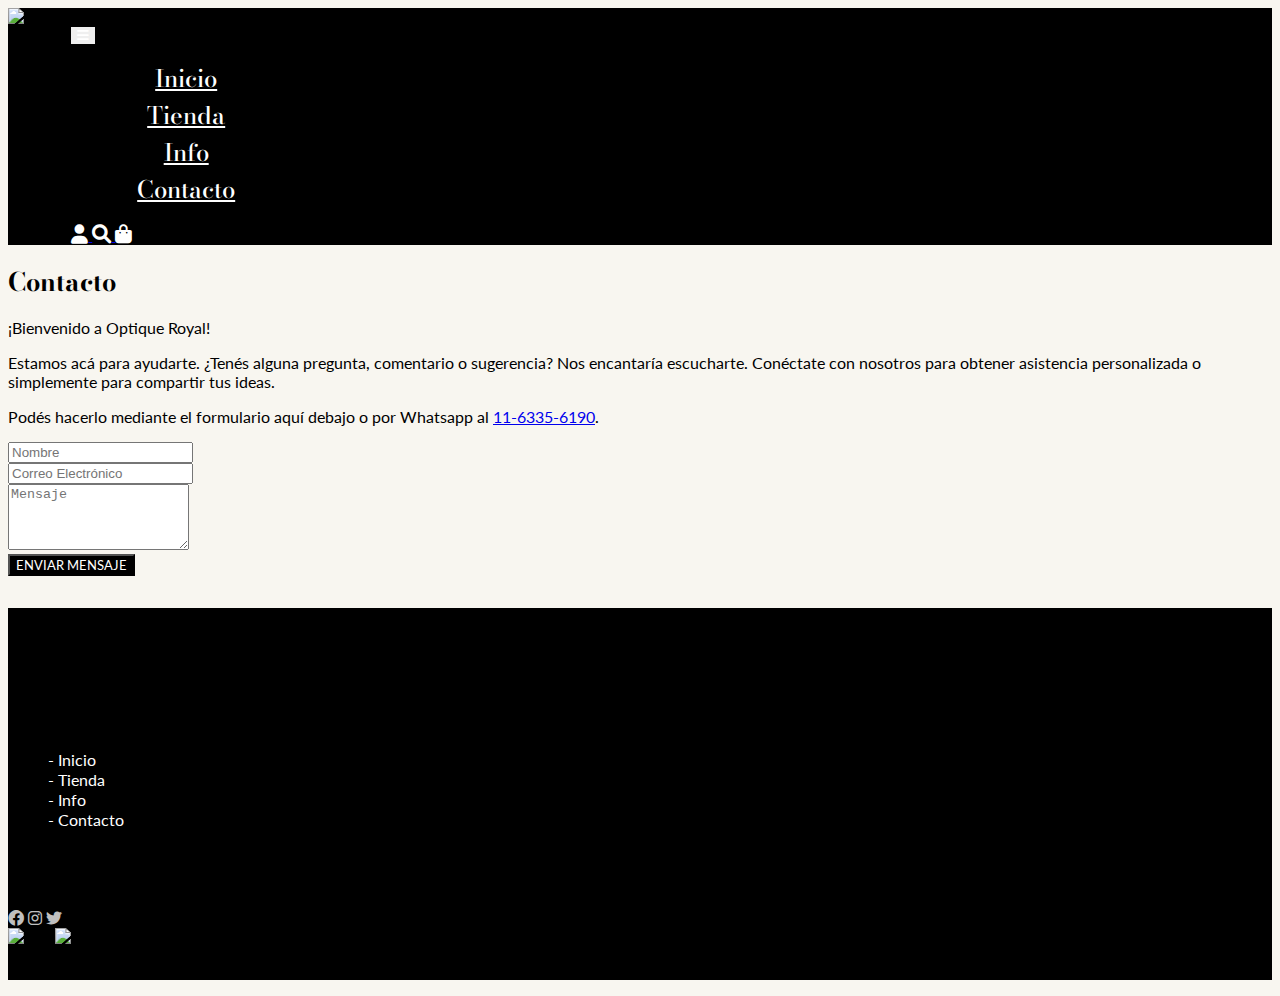
==== contacto.html @ 5d3ec6ba "Add files via upload" ====
<!doctype html>
<html lang="en">
<head>
    <meta charset="utf-8">
    <meta name="viewport" content="width=device-width, initial-scale=1">
    <link href="https://cdn.jsdelivr.net/npm/bootstrap@5.0.2/dist/css/bootstrap.min.css" rel="stylesheet" integrity="sha384-EVSTQN3/azprG1Anm3QDgpJLIm9Nao0Yz1ztcQTwFspd3yD65VohhpuuCOmLASjC" crossorigin="anonymous">
    <link rel="stylesheet" href="https://cdnjs.cloudflare.com/ajax/libs/font-awesome/6.0.0-beta3/css/all.min.css">
    <link href="https://fonts.googleapis.com/css2?family=Bodoni+Moda:wght@700&family=Lato:wght@400&display=swap" rel="stylesheet">
    <link rel="stylesheet" href="style.css">
    <link rel="preconnect" href="https://fonts.googleapis.com">
    <link rel="preconnect" href="https://fonts.gstatic.com" crossorigin>
    <link href="https://fonts.googleapis.com/css2?family=Lato:ital,wght@0,100;0,300;0,400;0,700;0,900;1,100;1,300;1,400;1,700;1,900&display=swap" rel="stylesheet">
    <link rel="icon" href="sources/imagenes/loguito.png" type="image/x-icon">
    <title>Optique Royale</title>
</head>

<body >
  <!--Cabecera y nav-->
  <header class="text-center py-4">
    <img src="sources/imagenes/logo.png" alt="Logo" class="img-fluid w-25">
 </header>
  <nav class="navbar navbar-expand-lg navbar-light" style="padding-left: 5%; padding-right: 5%;">
      <button class="navbar-toggler" type="button" data-bs-toggle="collapse" data-bs-target="#navbarNav" aria-controls="navbarNav" aria-expanded="false" aria-label="Toggle navigation">
          <i class="fas fa-bars" style="color: rgb(255, 255, 255);"></i> 
      </button>
      <div class="collapse navbar-collapse" id="navbarNav">
          <ul class="navbar-nav me-auto">
              <li class="nav-item">
                  <a class="nav-link" href="index.html">Inicio</a>
              </li>
              <li class="nav-item">
                  <a class="nav-link" href="tienda.html">Tienda</a>
              </li>
              <li class="nav-item">
                  <a class="nav-link" href="info.html">Info</a>
              </li>
              <li class="nav-item">
                  <a class="nav-link" href="contacto.html">Contacto</a>
              </li>
          </ul>
          <div class="d-flex align-items-center ">
              <a href="#" class="nav-icon mx-2">
                  <i class="fas fa-user"></i>
              </a>
              <a href="#" class="nav-icon mx-2">
                  <i class="fas fa-search"></i>
              </a>
              <a href="#" class="nav-icon mx-2">
                  <i class="fa-solid fa-bag-shopping"></i>
              </a>
          </div>
      </div>
    </nav>

    <div class="container my-5">
        <div class="row text-center">
            <h1 class="titulolentes">Contacto</h1>
            <p class="contac">¡Bienvenido a Optique Royal!</p>
            <p class="col-md-7 mx-auto contac"">Estamos acá para ayudarte. ¿Tenés alguna pregunta, comentario o sugerencia? Nos encantaría escucharte. Conéctate con nosotros para obtener asistencia personalizada o simplemente para compartir tus ideas.</p>
            <p class="contac">Podés hacerlo mediante el formulario aquí debajo o por Whatsapp al <a href="https://wa.me/5491163356190" target="_blank">11-6335-6190</a>.</p>
        </div>

        <div class="row justify-content-center">
            <div class="col-md-6">
                <form>
                    <div class="row mb-3">
                        <div class="col-md-6 mt-2">
                            <input type="text" class="form-control" placeholder="Nombre" required>
                        </div>
                        <div class="col-md-6 mt-2">
                            <input type="email" class="form-control" placeholder="Correo Electrónico" required>
                        </div>
                    </div>
                    <div class="mb-3">
                        <textarea class="form-control" rows="4" placeholder="Mensaje" required></textarea>
                    </div>
                    <button type="submit" class="btn boton w-100">ENVIAR MENSAJE</button>
                </form>
            </div>
        </div>
    </div>

    <script src="https://cdn.jsdelivr.net/npm/bootstrap@5.3.0/dist/js/bootstrap.bundle.min.js"></script>
    
    <!--Footer-->
    <footer class="text-white pt-3">
            <div class="container">
              <div class="row">
                <div class="col-md-3 mb-3">
                  <h5>Optique Royale</h5>
                  <p> En Optique Royale, combinamos artesanía de lujo con
                  precisión óptica para ofrecer una experiencia visual
                  inigualable. Descubre la
                  perfección a través de nuestras colecciones de gafas
                  de lujo</p>
                </div>

                <div class="col-md-3 mb-3 text-center">
                  <h5>Información</h5>
                  <ul class="list-unstyled">
                    <li><a href="#" class="text-white">- Inicio</a></li>
                    <li><a href="#" class="text-white">- Tienda</a></li>
                    <li><a href="#" class="text-white">- Info</a></li>
                    <li><a href="#" class="text-white">- Contacto</a></li>
                  </ul>
                </div>

                <div class="col-md-3 mb-4 text-center">
                  <h5>Conéctate con Nosotros</h5>
                  <a href="https://www.facebook.com" target="_blank" class="me-3">
                    <i class="fa-brands fa-facebook" style="color: #c0c0c0;"></i>
                  </a>
                  <a href="https://www.instagram.com" target="_blank" class="me-3">
                    <i class="fa-brands fa-instagram" style="color: #c0c0c0;"></i>
                  </a>
                  <a href="https://www.twitter.com" target="_blank" class="me-3">
                    <i class="fa-brands fa-twitter" style="color: #c0c0c0;"></i>
                  </a>
                </div>

                <div class="col-md-3 mb-3 text-center">
                  <img src="sources/imagenes/datafiscal.png" alt="data" class="img-fluid">
                  <img src="sources/imagenes/cerifed store.png" alt="cetificado" class="img-fluid">
              </div>
            </div>

            <div class="text-center py-3">
              <p class="mb-0">&copy; 2024 Optique Royale. Todos los derechos reservados.</p>
            </div>
          </footer>

    <script src="https://code.jquery.com/jquery-3.5.1.slim.min.js"></script>
    <script src="https://cdn.jsdelivr.net/npm/@popperjs/core@2.9.2/dist/umd/popper.min.js"></script>
    <script src="https://stackpath.bootstrapcdn.com/bootstrap/4.5.2/js/bootstrap.min.js">    </script>
    <script src="https://cdn.jsdelivr.net/npm/bootstrap@5.0.2/dist/js/bootstrap.bundle.min.js" integrity="sha384-MrcW6ZMFYlzcLA8Nl+NtUVF0sA7MsXsP1UyJoMp4YLEuNSfAP+JcXn/tWtIaxVXM" crossorigin="anonymous"></script>
</body>
</html>
---- style.css ----
body {
	background-color: #F8F6F0;
}
/*header y nav*/
header {
	background-color: #000000;
}

.navbar{
	background-color: #000000;
	padding: 0;
}

.nav-link {
	font-size: clamp(14px, 2vw, 24px);
	margin: auto;
	display: block;
	font-weight: 500; 
	font-family: 'Bodoni Moda', serif; 
	color: #ffffff !important;
	text-align: center;
}

.nav-item {
	width: 150px;
}

.nav-link:hover {
	color: #000000 !important;
}

.nav-item:hover {
	background-color: #C0C0C0;
}

.nav-icon i {
		font-size: 1.2em; 
		color: #ffffff;  
}

.navbar-toggler {
	border: none; 
}

/*Carruseles */
.carousel-item {
	width: 100%;
	max-height: 800px;
}

.descuento{
	background-color: #000000;
	color: #ffffff;
	font-family: 'Lato', sans-serif;
	font-size: 2rem;
}

.carousel-colection{
	background-color: #c0c0c0;
	width: 100%;
	display: none;
}

.colection{
	background-color: #c0c0c0;
	width: 100%;
}

.cont1{
	padding: 20px;
	height: auto;
	object-fit: cover;
}
.custom-caption {
	position: absolute;
	top: 70%;
	right: 60%;
	text-align: left;
	color: white;
	background: linear-gradient(to bottom, rgba(0, 0, 0, 0.8), rgba(0, 0, 0, 0));
  }
  
  .custom-caption h1 {
	margin-left: 30px;
	font-size: 3em;
	font-weight: bold;
	font-family: 'Bodoni Moda', sans-serif;
  }
  
  .custom-caption p {
	margin-left: 30px;
	font-size: 1.5em;
	font-family: 'Lato', sans-serif;
	font-weight: 400;
  }

h3{
	font-family: 'Bodoni Moda', serif;
	font-size: clamp(1.5rem, 2vw, 4rem);
}

.contac{
	font-family: 'Lato', sans-serif;
}

.boton{
	background-color: #000000;
	color: #ffffff;
	font-family: 'Lato', sans-serif;
}

.image-overlay {
	position: relative;
	display: inline-block;
	transition: transform 0.5s ease;
}

.image-overlay:hover{
	transform: scale(1.1); 
}
  
.image-overlay img {
	width: 100%;
	height: auto;
}

.card{
	transition: transform 0.5s ease;
}

.card:hover{
	transform: scale(1.1);
}
  
.title-overlay {
	position: absolute;
	bottom: 0;
	width: 100%;
	background: linear-gradient(to top, rgba(0, 0, 0, 0.8), rgba(0, 0, 0, 0)); 
	color: white;
	text-align: center;
	padding: 10px 0;
}
  
.title-overlay h4 {
	font-size: 2em;
	font-weight: 700;
	font-family: 'Lato', sans-serif;
}
  
/* imagenes producto */

.product{
	color: inherit;
	text-decoration: none;
}

.card-title{
	font-family: 'Lato', sans-serif;
	font-weight: 300;
}

.card-text{
	font-family: 'Lato', sans-serif;
	font-weight: 300;
	color: #c0c0c0;
}

.prod{
	transition: transform 0.5s ease;
}
.prod:hover{
	transform: scale(1.1); 
}

.mini {
	width: 150px;
}

.mini:hover {
	transform: scale(1.1);
}

.precio{
	font-family: 'Bodoni Moda', serif;
}

.titulolentes{
	font-family: 'Bodoni Moda', serif;
	font-size: clamp(1.5rem, 2vw, 4rem);
}

.quantity-input {
		width: 60px;
}

.minigaleria {
	display: none;
}

.boton-compra{
	background-color: #000000;
	color: #ffffff;
	font-family: 'Lato', sans-serif;
}

.spec{
	font-family: 'Lato', serif;
	font-size: clamp(1.5rem, 2vw, 4rem);
}

.relacionados{
	background-color: #c0c0c0;
	width: 100%;
	padding: 20px;
}

.relacionadoRes{
	display: none;
	background-color: #c0c0c0;
	width: 100%;
	padding: 20px;
}
/* Info */

.category-title {
		font-family: 'Bodoni Moda', serif;
		font-size: 1.5rem;
		margin-top: 20px;
}


.sidebar {
		font-family: 'Lato', sans-serif;
		font-size: clamp(14px, 2vw, 24px);
		font-weight: 300;
		color: #000000;
		position: absolute;
		top: 250px;
		left: 40px;
}

.textbar {
	  font-family: 'Lato', sans-serif;
		display: block;
		color: inherit;
		text-decoration: none;
		margin-bottom: 5px;
}

/* Puntos de ruptura */
@media (max-width: 1200px) {
	.carousel-item  {
			max-height: 400px; 
	}
}


@media (max-width: 400px) {
	.carousel-item {
			max-height: 300px; 
	}
	.colection{
		display: none;
	}
	.carousel-colection{
		display: block;
	}
	.minigaleria {
		display: block;
	}
	.galleria {
			display: flex;
			gap: 5px; 
			flex-wrap: wrap; 
			justify-content: center; 
			margin-top: 10px;
	}
	.galeria img {
			width: 50px; 
			height: auto;
			cursor: pointer; 
			transition: transform 0.2s ease; 
	}
	.galeria img:hover {
			transform: scale(1.1); 
	}
	.relacionados{
		display: none;
	}
	.relacionadoRes{
		display: block;
	}
	.sidebar{
		display: none;
	}
	.custom-caption{
		display: none;
	}
}

/* Footer */ 
footer {
	background-color: #000000;	
}

footer h5 {
	font-family: Bodoni Moda, serif;
	font-size: 1.2rem;
	margin-bottom: 1rem;
}

footer a {
	font-family: Lato, sans-serif;
	color: #ffffff;
	text-decoration: none;
}
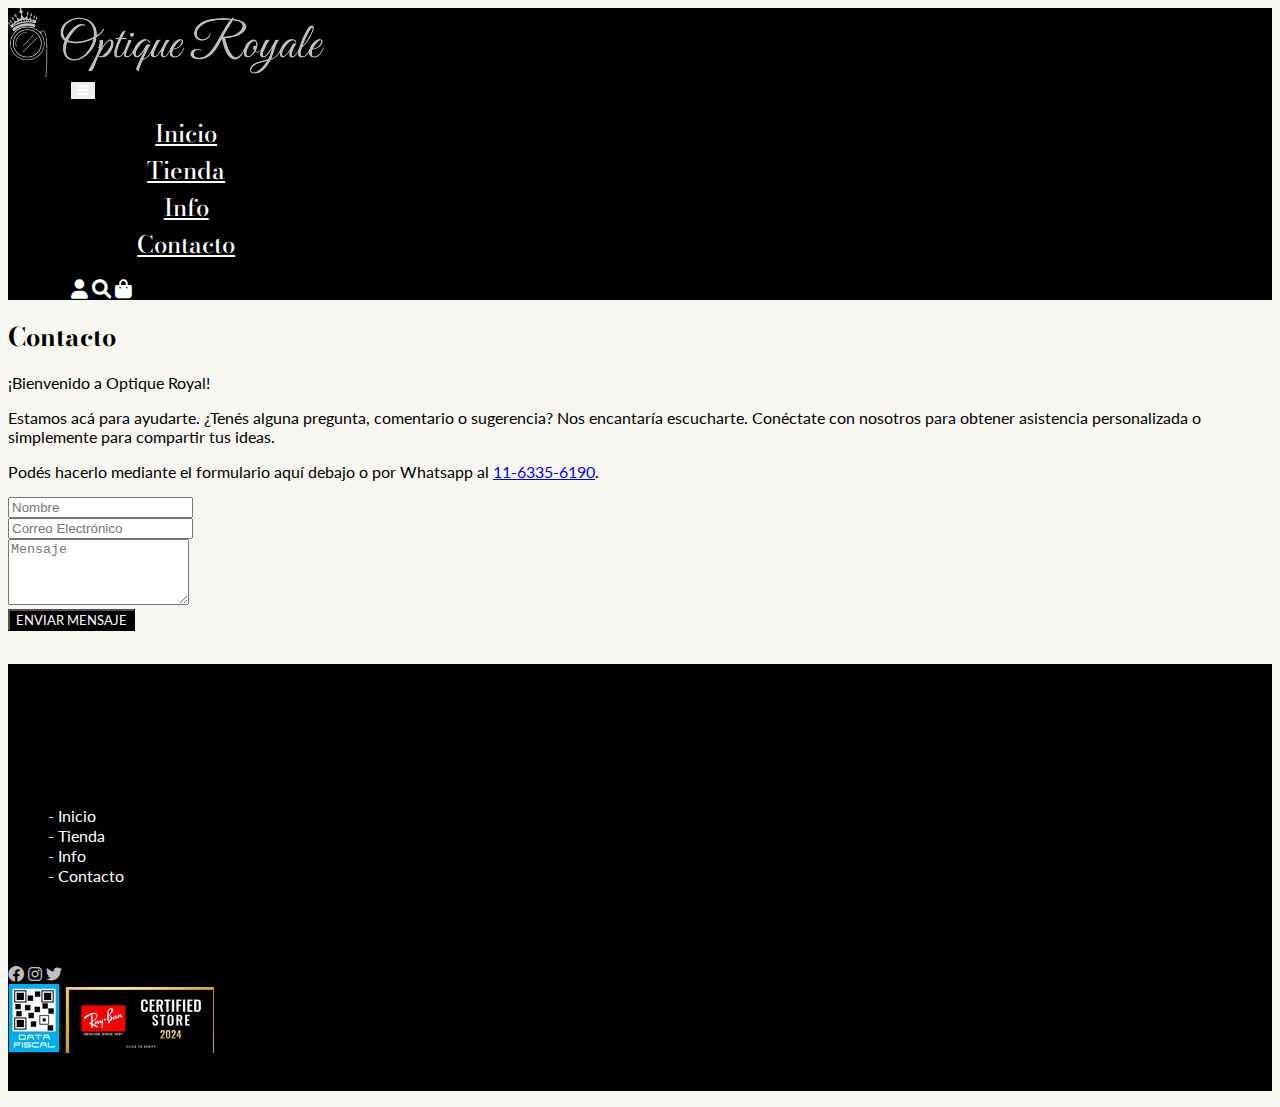
==== commit 0432479c: "Update contacto.html" ====
--- a/contacto.html
+++ b/contacto.html
@@ -17,7 +17,7 @@
 <body >
   <!--Cabecera y nav-->
   <header class="text-center py-4">
-    <img src="sources/imagenes/logo.png" alt="Logo" class="img-fluid w-25">
+    <img src="sources/imagenes/logo.png" alt="Logo" class="img-fluid logoimg">
  </header>
   <nav class="navbar navbar-expand-lg navbar-light" style="padding-left: 5%; padding-right: 5%;">
       <button class="navbar-toggler" type="button" data-bs-toggle="collapse" data-bs-target="#navbarNav" aria-controls="navbarNav" aria-expanded="false" aria-label="Toggle navigation">
--- a/style.css
+++ b/style.css
@@ -4,6 +4,10 @@
 /*header y nav*/
 header {
 	background-color: #000000;
+}
+
+.logoimg{
+	width: 25%;
 }
 
 .navbar{
@@ -257,6 +261,9 @@
 
 
 @media (max-width: 400px) {
+	.logoimg{
+		width: 50%;
+	}
 	.carousel-item {
 			max-height: 300px; 
 	}
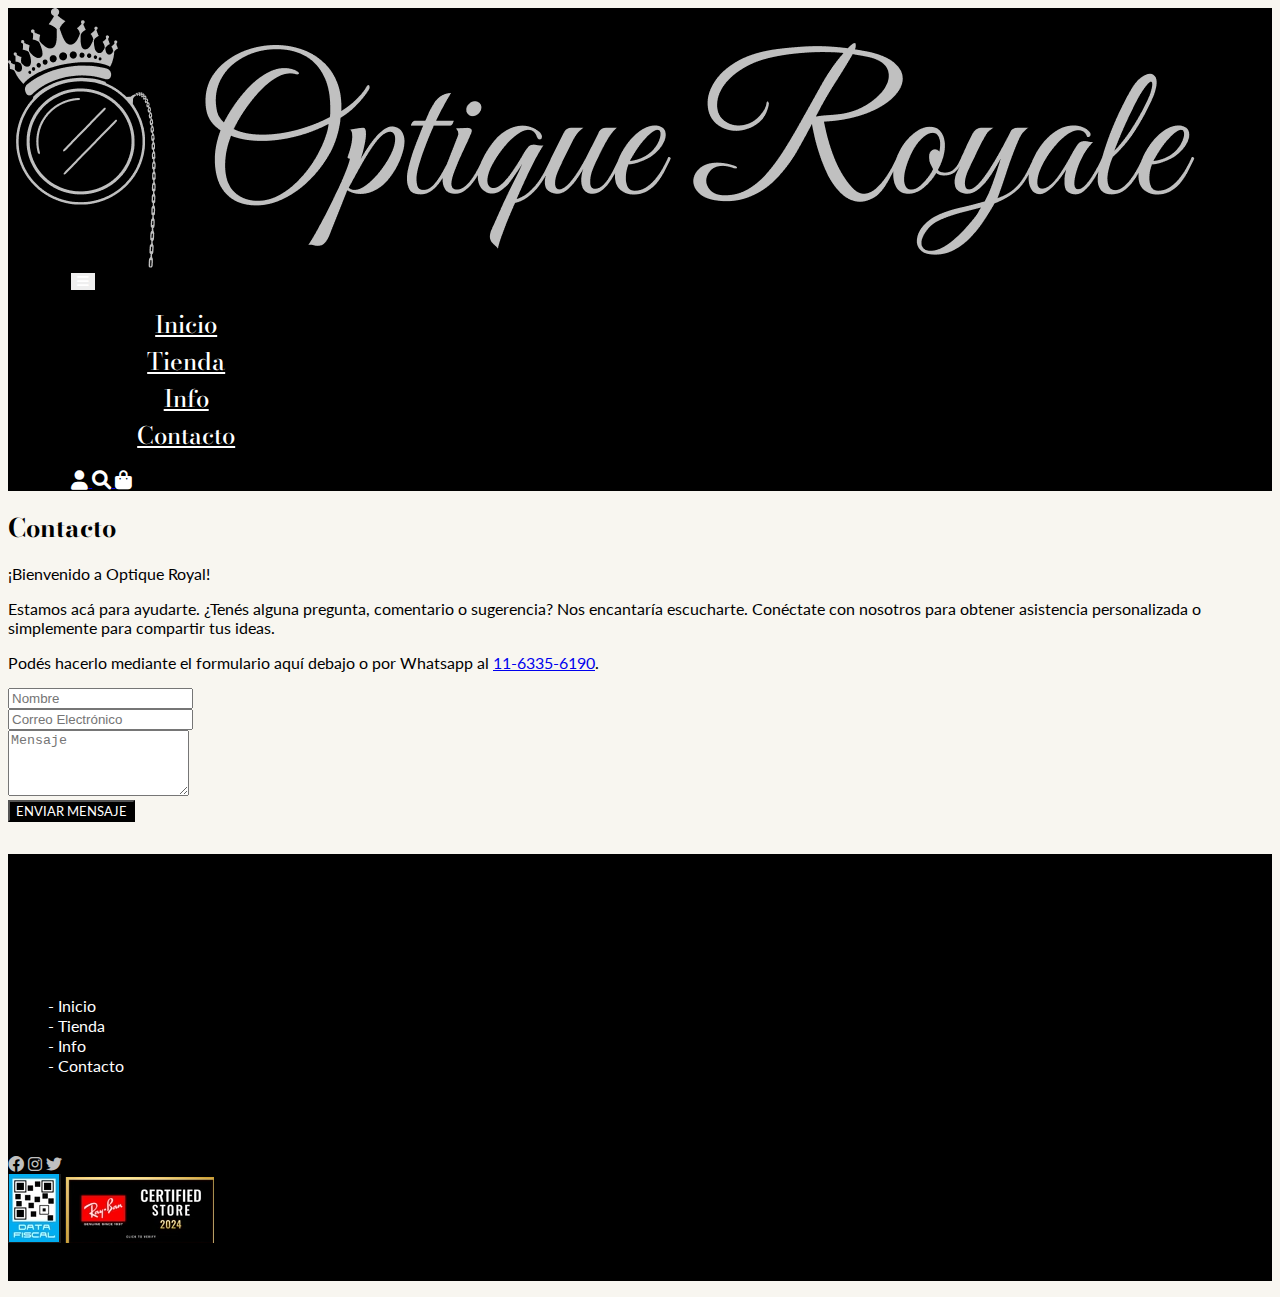
==== commit fb1cd417: "Add files via upload" ====
--- a/contacto.html
+++ b/contacto.html
@@ -17,7 +17,7 @@
 <body >
   <!--Cabecera y nav-->
   <header class="text-center py-4">
-    <img src="sources/imagenes/logo.png" alt="Logo" class="img-fluid logoimg">
+    <img src="sources/imagenes/logo.png" alt="Logo" class="img-fluid w-25">
  </header>
   <nav class="navbar navbar-expand-lg navbar-light" style="padding-left: 5%; padding-right: 5%;">
       <button class="navbar-toggler" type="button" data-bs-toggle="collapse" data-bs-target="#navbarNav" aria-controls="navbarNav" aria-expanded="false" aria-label="Toggle navigation">
--- a/style.css
+++ b/style.css
@@ -6,9 +6,6 @@
 	background-color: #000000;
 }
 
-.logoimg{
-	width: 25%;
-}
 
 .navbar{
 	background-color: #000000;
@@ -208,6 +205,31 @@
 	font-family: 'Lato', sans-serif;
 }
 
+.btncarrito{
+	background-color: #000000;
+	color: #ffffff;
+}
+
+.btn-primary{
+	background-color: #000000;
+}
+
+.modal-content{
+	font-family: 'Bodoni Moda', sans-serif;
+}
+
+.modal-body{
+	font-family: 'Lato', sans-serif;
+	font-weight: 400;
+	background-color: #F8F6F0;
+}
+
+.modal-footer{
+	font-family: 'Lato', sans-serif;
+	font-weight: 600;
+	background-color: #F8F6F0;
+}
+
 .spec{
 	font-family: 'Lato', serif;
 	font-size: clamp(1.5rem, 2vw, 4rem);
@@ -225,14 +247,18 @@
 	width: 100%;
 	padding: 20px;
 }
+
 /* Info */
+.info{
+	font-family: 'Lato', sans-serif;
+	font-weight: 300;
+}
 
 .category-title {
 		font-family: 'Bodoni Moda', serif;
 		font-size: 1.5rem;
 		margin-top: 20px;
 }
-
 
 .sidebar {
 		font-family: 'Lato', sans-serif;
@@ -252,6 +278,9 @@
 		margin-bottom: 5px;
 }
 
+.logo{
+	width: 25%;
+}
 /* Puntos de ruptura */
 @media (max-width: 1200px) {
 	.carousel-item  {
@@ -260,8 +289,8 @@
 }
 
 
-@media (max-width: 400px) {
-	.logoimg{
+@media (max-width: 600px) {
+	.logo{
 		width: 50%;
 	}
 	.carousel-item {
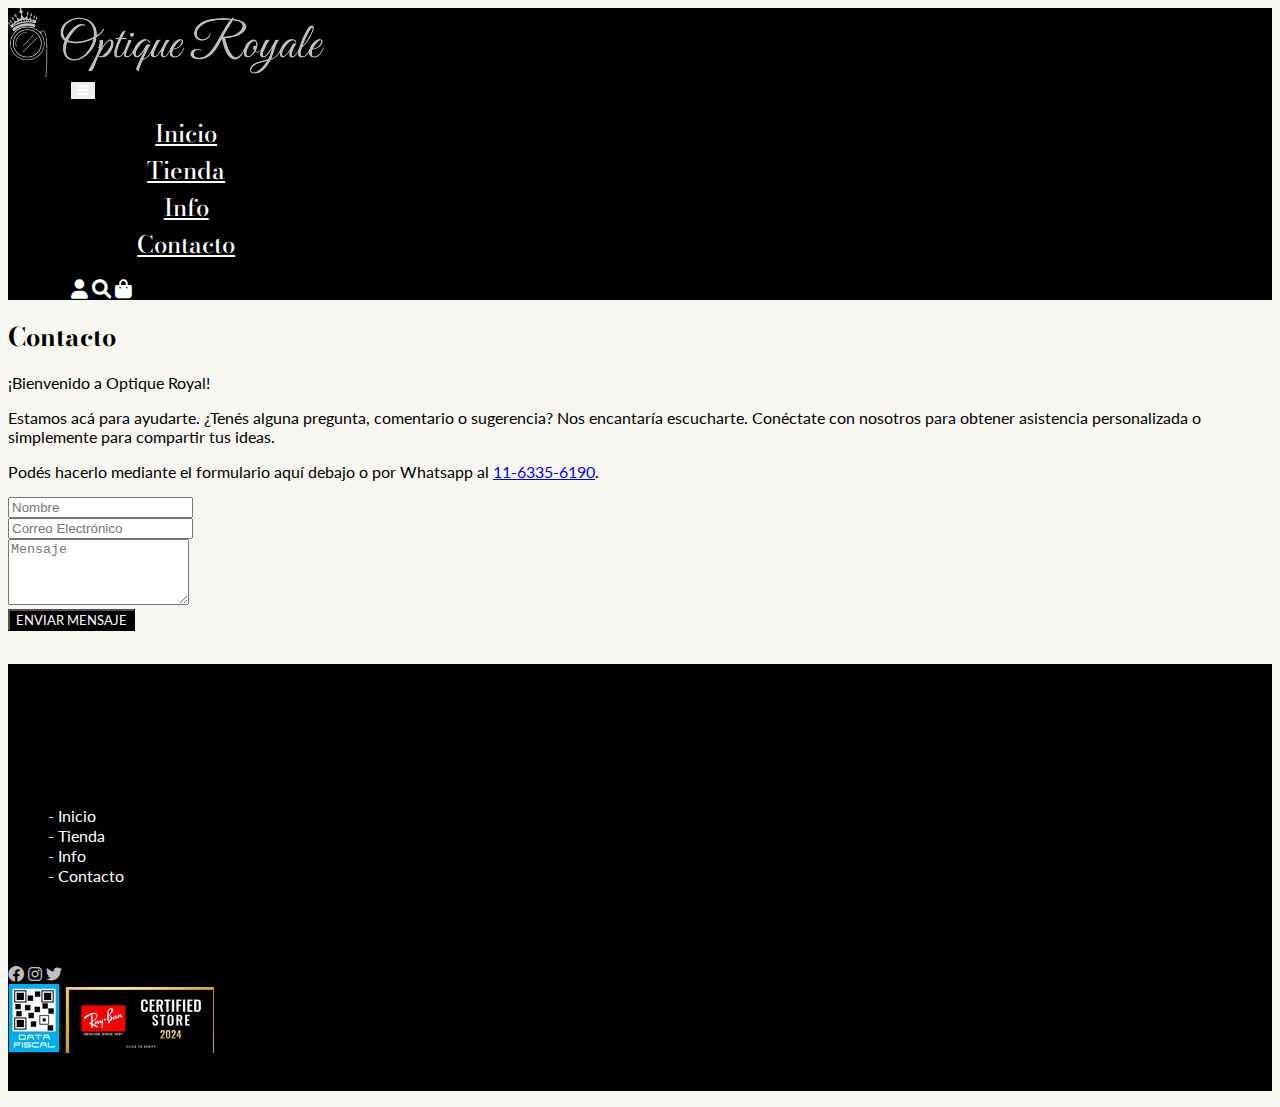
==== commit 4db5c38c: "Update contacto.html" ====
--- a/contacto.html
+++ b/contacto.html
@@ -17,7 +17,7 @@
 <body >
   <!--Cabecera y nav-->
   <header class="text-center py-4">
-    <img src="sources/imagenes/logo.png" alt="Logo" class="img-fluid w-25">
+    <img src="sources/imagenes/logo.png" alt="Logo" class="img-fluid logo">
  </header>
   <nav class="navbar navbar-expand-lg navbar-light" style="padding-left: 5%; padding-right: 5%;">
       <button class="navbar-toggler" type="button" data-bs-toggle="collapse" data-bs-target="#navbarNav" aria-controls="navbarNav" aria-expanded="false" aria-label="Toggle navigation">
